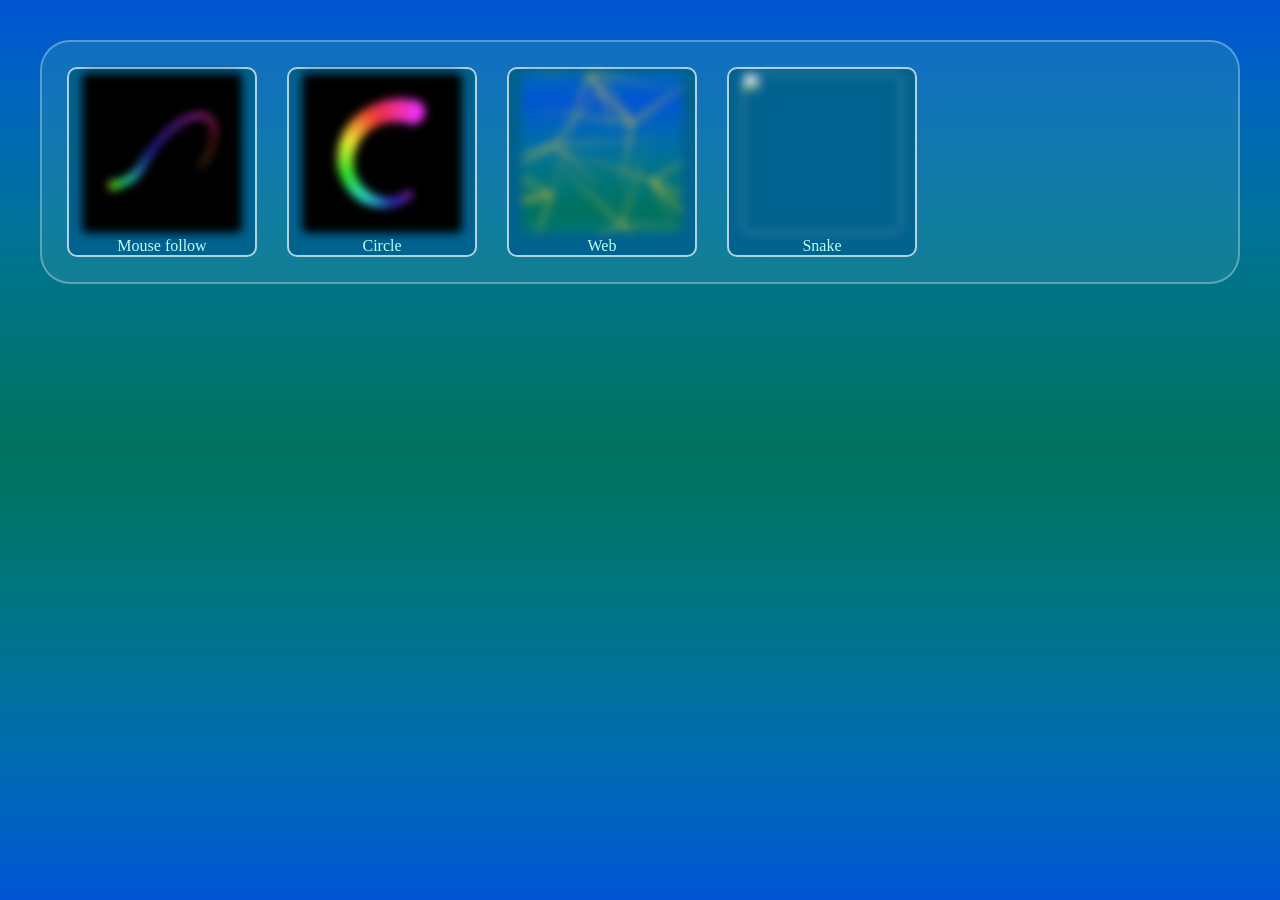
==== index.html @ dcb2231a "StartCommit: git synchronization" ====
<head>
<meta charset="UTF-8">
<link rel="stylesheet" href="styles.css">
</head>
<body>
  <canvas id="fx-canvas"></canvas>
  <nav aria-label="Main menu">
    <ul class="menu">
      <a href="1.html">
        <li>
          <img src="resources/1.png">
          <div>Mouse follow</div>
        </li>
      </a>
      <a href="2.html">
        <li>
          <img src="resources/2.png">
          <div>Circle</div>
        </li>
      </a>
      <a href="3.html">
        <li>
          <img src="resources/3.png">
          <div>Web</div>
        </li>
      </a>
      <a href="4.html">
        <li>
          <img src="resources/4.png">
          <div>Snake</div>
        </li>
      </a>
    </ul>
  </nav>
  <script>
    let particles=[];
    let isAnimating=false;
    const canvas = document.getElementById('fx-canvas');
    const ctx = canvas.getContext('2d');
    canvas.width = window.innerWidth;
    canvas.height = window.innerHeight;
    // функция изменения размера окна
    function resize() {
      canvas.width = window.innerWidth;
      canvas.height = window.innerHeight;
    }
    window.addEventListener('resize', resize);
    document.addEventListener('click', (e) => {
      createExplosion(e.clientX, e.clientY);
      startAnimation();
    });
    // функция инциализации всех частиц взрыва (координаты центра, скорость, время жизни, размер и цвет)
    function createExplosion(fx, fy){
      let count=70;
      for (let i=0;i<count;i++){
        let angle = Math.random() * Math.PI*2; //определяем направление движения
        let speed = Math.random()*4 +2; // определяем скорость
        particles.push({
          x: fx,
          y: fy,
          vx: Math.cos(angle) * speed,
          vy: Math.sin(angle) * speed,
          life: 1.0, // время жизни частицы, требуется для затухания и удаления частицы с экрана с течением времени
          size: Math.random()*3 +2,
          color: `hsl(${Math.random() * 60 + 10}, 100%, 60%)` // задан через hsl, соответсвует выборке определных цветов. Нужно разобраться
        });
      }
    }
    // главная функция отрисовки. Вызывается рекурсивно
    function animate(){
      ctx.clearRect(0, 0, canvas.width, canvas.height); //очищаем холст, чтобы не оставлять следы после прошлой позиции частицы
      let particle;
      for (i=particles.length-1;i>=0;i--){  //описание действия для КАЖДОЙ частицы при вызове функции
        particle = particles[i];
        particle.x += particle.vx; // сдвиг по OX
        particle.y += particle.vy; // сдвиг по OY
        particle.life-=0.001; // влияние времени на время существования частицы 
        if (particle.life<=0) {
            particles.splice(i,1);
            continue;
        }
        ctx.globalAlpha = particle.life;  // благодаря globalAlpha выставляется прозрачность кисти (увеличиваем прозрачность частицы при удалении от центра)
        ctx.beginPath(); // отдает кисти команду о начале НОВОГО пути. Если убрать beginPath(), переход от одной точки к другой (от одной частицы к следующей) будет соединен
        ctx.arc(particle.x, particle.y, particle.size*particle.life, 0, Math.PI*2); //изображение круга (а точнее - дуги, координаты центра, радиус начала и радиус конца отрисовки)
        ctx.fillStyle= particle.color; //цвет заполнения
        ctx.fill(); // команда кисти заполнить цветом нарисованную фигуру
      }
      ctx.globalAlpha = 1; // сбрасываем прозрачность кисти для корректного изображения следующей частицы
      if (particles.length>0){
        requestAnimationFrame(animate);
      } else {
        isAnimating=false;
      }
    }
    function startAnimation(){
      if (!isAnimating) {
        isAnimating=true;
        animate();
      }
    }
  </script>
</body>
---- styles.css ----
body{
  background-color: red;
  position: relative;
  overflow: hidden;
  margin:0;
}
#fx-canvas {
  position: fixed;
  top: 0;
  left: 0;
  width: 100vw;
  height: 100vh;
  z-index: -1;
  background: transparent;
  pointer-events: none; 
}
body::before {
  content: '';
  position: fixed;
  top:-100%;
  width: 100%;
  height:200%;
  background: repeating-linear-gradient(in oklch, #0054d3, #00725f, #0054d3, #00725f,#0054d3);
  animation: waterfall-bg 20s linear infinite;
  z-index: -2;              /*чтобы контент был поверх */
}

.menu {
  display: grid;
  grid-template-columns: repeat(auto-fill, 200px);
  gap:20px;
  min-width: fit-content;
  min-height: 168px;
  list-style: none; /**/
  border: solid 2px rgba(255, 255, 255, 0.3); 
  border-radius: 30px;
  margin: 40px;
  padding: 20px;
  background-color: rgba(56, 153, 177, 0.3);
}
.menu a {
  text-decoration:none;
}
.menu a li {
  text-align: center;
  margin: 5px;
  border:solid 2px #ffffffb3;
  border-radius:10px;
  background-color: rgb(0, 98, 143);
  transition: transform 0.5s ease;
}
.menu a li img {
  vertical-align: middle;
  width:160px;
  height:160px;
  border-radius: 5px;
  filter:blur(5px);
  transition: filter 1s ease;
  margin:4px;
  object-fit: cover;
  
}
.menu a li div {
  color:rgb(190, 255, 246);
  font-family: Trebuchet MS;
  z-index:1;
  transform: translateY(0px);
  transition: transform 1s ease;
}
.menu a li:hover img{
  filter:blur(0px) brightness(1.1);
  transition: filter 1s ease;
}
.menu a li:hover div{
  transform: translateY(-20px) scale(1.5);
  transition: transform 1s ease, filter 1s ease;
}
.menu a li:hover {
  transform: scale(1.02);
  box-shadow: 0 0 2px rgba(255,255,255,1);
}
.back-btn {
  text-decoration: none;
  width: 80px;
}
.back-btn div{
  height: 30px;
  width: 80px;
  font-size: 24px;
  font-weight: bold;
  color: white;
  border: solid rgba(104, 225, 255, 0.61) 1px;
  border-radius: 5px;
  text-align: center;
  margin: 5px;
  background: linear-gradient(90deg, black 40%, white 60%, black 80%);
  background-size: 200% 100%;
  animation: btn-bg 5s ease infinite;
}

@keyframes btn-bg {
  0% { background-position: 0% 50%; }
  50% { background-position: 200% 50%; }
  100% { background-position: 0% 50%; }
}
@keyframes waterfall-bg {
  from { transform: translate(0%, 0%); }
  to   { transform: translate(0%, 50%); }
}
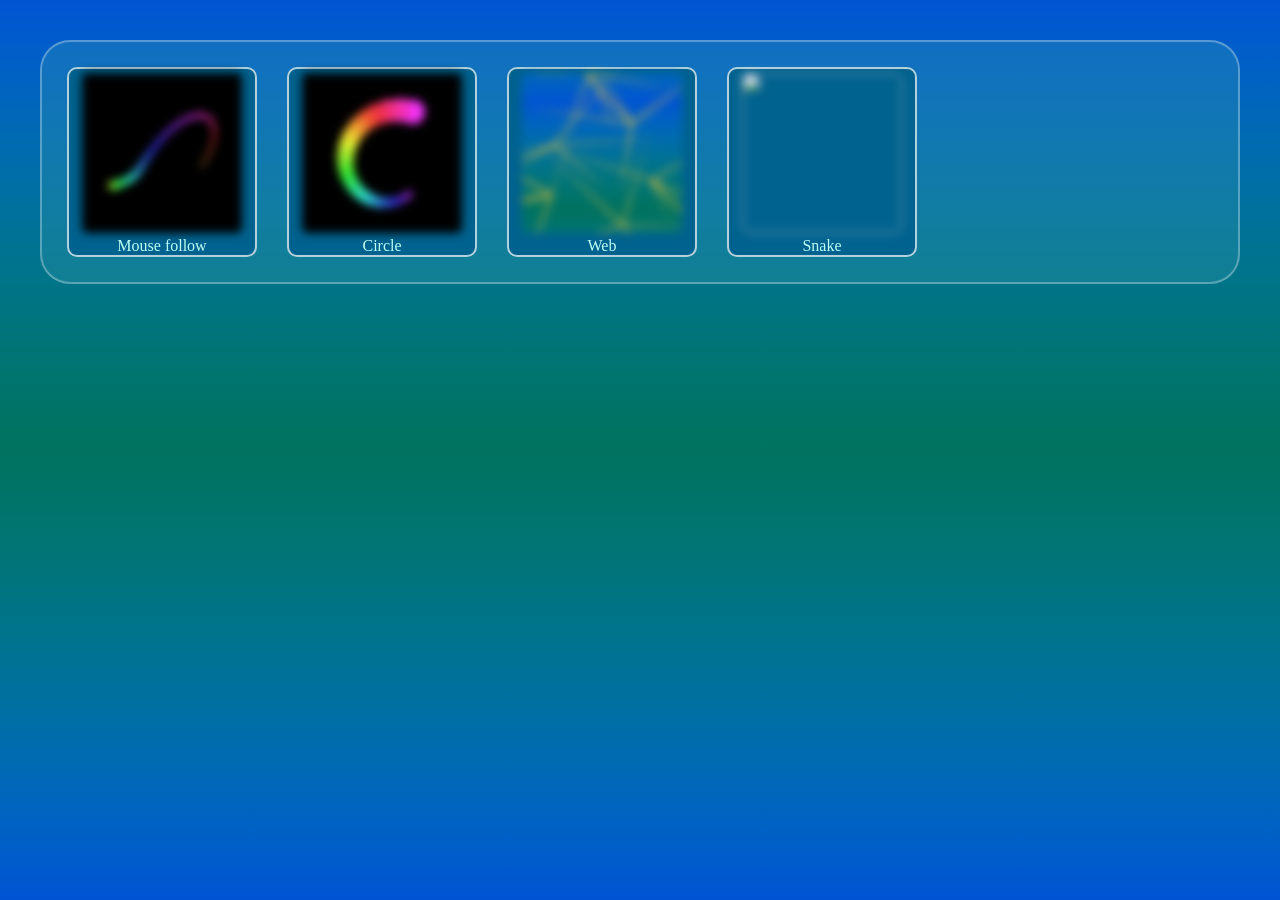
==== commit 8d649d7f: "StartCommit: moved all scripts in separated files, located in new folder js" ====
--- a/index.html
+++ b/index.html
@@ -32,71 +32,5 @@
       </a>
     </ul>
   </nav>
-  <script>
-    let particles=[];
-    let isAnimating=false;
-    const canvas = document.getElementById('fx-canvas');
-    const ctx = canvas.getContext('2d');
-    canvas.width = window.innerWidth;
-    canvas.height = window.innerHeight;
-    // функция изменения размера окна
-    function resize() {
-      canvas.width = window.innerWidth;
-      canvas.height = window.innerHeight;
-    }
-    window.addEventListener('resize', resize);
-    document.addEventListener('click', (e) => {
-      createExplosion(e.clientX, e.clientY);
-      startAnimation();
-    });
-    // функция инциализации всех частиц взрыва (координаты центра, скорость, время жизни, размер и цвет)
-    function createExplosion(fx, fy){
-      let count=70;
-      for (let i=0;i<count;i++){
-        let angle = Math.random() * Math.PI*2; //определяем направление движения
-        let speed = Math.random()*4 +2; // определяем скорость
-        particles.push({
-          x: fx,
-          y: fy,
-          vx: Math.cos(angle) * speed,
-          vy: Math.sin(angle) * speed,
-          life: 1.0, // время жизни частицы, требуется для затухания и удаления частицы с экрана с течением времени
-          size: Math.random()*3 +2,
-          color: `hsl(${Math.random() * 60 + 10}, 100%, 60%)` // задан через hsl, соответсвует выборке определных цветов. Нужно разобраться
-        });
-      }
-    }
-    // главная функция отрисовки. Вызывается рекурсивно
-    function animate(){
-      ctx.clearRect(0, 0, canvas.width, canvas.height); //очищаем холст, чтобы не оставлять следы после прошлой позиции частицы
-      let particle;
-      for (i=particles.length-1;i>=0;i--){  //описание действия для КАЖДОЙ частицы при вызове функции
-        particle = particles[i];
-        particle.x += particle.vx; // сдвиг по OX
-        particle.y += particle.vy; // сдвиг по OY
-        particle.life-=0.001; // влияние времени на время существования частицы 
-        if (particle.life<=0) {
-            particles.splice(i,1);
-            continue;
-        }
-        ctx.globalAlpha = particle.life;  // благодаря globalAlpha выставляется прозрачность кисти (увеличиваем прозрачность частицы при удалении от центра)
-        ctx.beginPath(); // отдает кисти команду о начале НОВОГО пути. Если убрать beginPath(), переход от одной точки к другой (от одной частицы к следующей) будет соединен
-        ctx.arc(particle.x, particle.y, particle.size*particle.life, 0, Math.PI*2); //изображение круга (а точнее - дуги, координаты центра, радиус начала и радиус конца отрисовки)
-        ctx.fillStyle= particle.color; //цвет заполнения
-        ctx.fill(); // команда кисти заполнить цветом нарисованную фигуру
-      }
-      ctx.globalAlpha = 1; // сбрасываем прозрачность кисти для корректного изображения следующей частицы
-      if (particles.length>0){
-        requestAnimationFrame(animate);
-      } else {
-        isAnimating=false;
-      }
-    }
-    function startAnimation(){
-      if (!isAnimating) {
-        isAnimating=true;
-        animate();
-      }
-    }
-  </script>
+  <script src="js/script0.js"></script>
 </body>
--- a/styles.css
+++ b/styles.css
@@ -79,11 +79,10 @@
   transform: scale(1.02);
   box-shadow: 0 0 2px rgba(255,255,255,1);
 }
-.back-btn {
+.back-btn{
+  display: inline-block;  /*Это свойство требуется для корректной работы размера элемента. Тег a - строчный, что означает ужимание элемента под размер содержимого.
+  в то время как блочный занимает ширину всей страницы (до переноса строки), однако может иметь ограничения размера внешнего вида (в стиле! фактически, элемент все равно занимает всю строку)*/
   text-decoration: none;
-  width: 80px;
-}
-.back-btn div{
   height: 30px;
   width: 80px;
   font-size: 24px;
@@ -93,15 +92,39 @@
   border-radius: 5px;
   text-align: center;
   margin: 5px;
-  background: linear-gradient(90deg, black 40%, white 60%, black 80%);
-  background-size: 200% 100%;
+  background: linear-gradient(45deg, black 30%, white 50%, black 70%);
+  background-size: 250% 100%;
   animation: btn-bg 5s ease infinite;
 }
-
+.back-btn:hover{
+  transition: filter 1s ease;
+  filter: brightness(1.5);
+  background: rgba(0,0,0,1);
+}
+#clear-btn {
+  display: inline-block;
+  width: 80px;
+  height: 20px;
+  text-align: center;
+  margin: 0px 0px 5px 5px;
+  padding: 4px;
+  border: solid 1px rgba(104, 225, 255, 0.61);
+  border-radius: 5px;
+  background: rgb(31, 133, 250);
+  transition: filter 0.2s ease;
+  filter: brightness(1.0);
+  color: rgb(255, 255, 255);
+  font-family: 'Courier New';
+}
+#clear-btn:hover {
+  transition: filter 0.2s ease;
+  filter: brightness(1.5);
+  cursor: pointer;
+}
 @keyframes btn-bg {
-  0% { background-position: 0% 50%; }
-  50% { background-position: 200% 50%; }
-  100% { background-position: 0% 50%; }
+  0% { background-position: -40% 0%; }
+  50% { background-position: 140% 0%; }
+  100% { background-position: -40% 0%; }
 }
 @keyframes waterfall-bg {
   from { transform: translate(0%, 0%); }
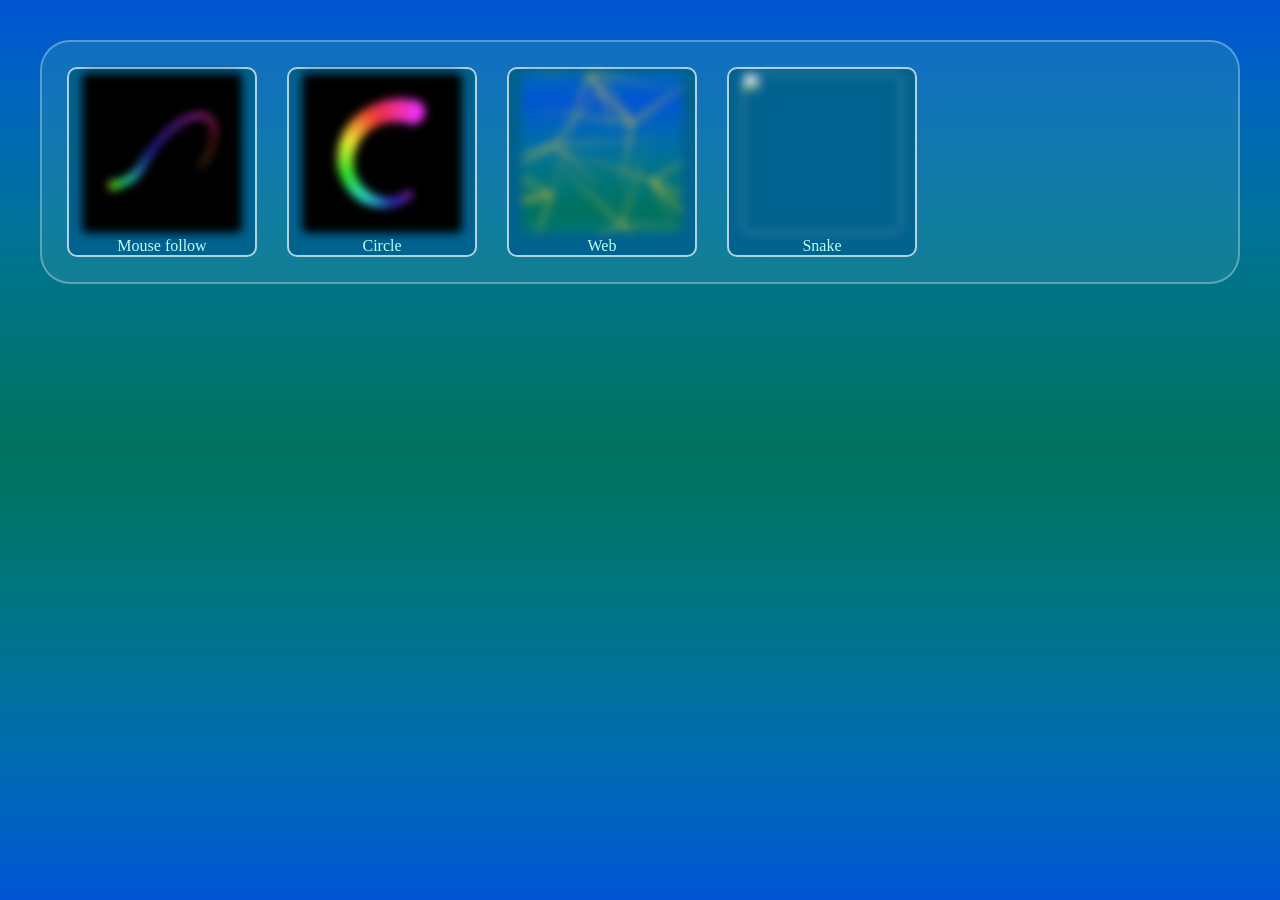
==== commit cb94ee00: "Great handling..." ====
--- a/index.html
+++ b/index.html
@@ -1,36 +1,36 @@
 <head>
 <meta charset="UTF-8">
-<link rel="stylesheet" href="styles.css">
+<link rel="stylesheet" href="/styles/styles.css">
 </head>
 <body>
   <canvas id="fx-canvas"></canvas>
   <nav aria-label="Main menu">
     <ul class="menu">
-      <a href="1.html">
+      <a href="/htmls/1.html">
         <li>
-          <img src="resources/1.png">
+          <img src="/resources/1.png">
           <div>Mouse follow</div>
         </li>
       </a>
-      <a href="2.html">
+      <a href="/htmls/2.html">
         <li>
-          <img src="resources/2.png">
+          <img src="/resources/2.png">
           <div>Circle</div>
         </li>
       </a>
-      <a href="3.html">
+      <a href="/htmls/3.html">
         <li>
-          <img src="resources/3.png">
+          <img src="/resources/3.png">
           <div>Web</div>
         </li>
       </a>
-      <a href="4.html">
+      <a href="/htmls/4.html">
         <li>
-          <img src="resources/4.png">
+          <img src="/resources/4.png">
           <div>Snake</div>
         </li>
       </a>
     </ul>
   </nav>
-  <script src="js/script0.js"></script>
+  <script src="/js/script0.js"></script>
 </body>
--- a/styles/styles.css
+++ b/styles/styles.css
@@ -0,0 +1,84 @@
+body{
+  background-color: red;
+  position: relative;
+  overflow: hidden;
+  margin:0;
+}
+#fx-canvas {
+  position: fixed;
+  top: 0;
+  left: 0;
+  width: 100vw;
+  height: 100vh;
+  z-index: -1;
+  background: transparent;
+  pointer-events: none; 
+}
+body::before {
+  content: '';
+  position: fixed;
+  top:-100%;
+  width: 100%;
+  height:200%;
+  background: repeating-linear-gradient(in oklch, #0054d3, #00725f, #0054d3, #00725f,#0054d3);
+  animation: waterfall-bg 20s linear infinite;
+  z-index: -2;              /*чтобы контент был поверх */
+}
+.menu {
+  display: grid;
+  grid-template-columns: repeat(auto-fill, 200px);
+  gap:20px;
+  min-width: fit-content;
+  min-height: 168px;
+  list-style: none; /**/
+  border: solid 2px rgba(255, 255, 255, 0.3); 
+  border-radius: 30px;
+  margin: 40px;
+  padding: 20px;
+  background-color: rgba(56, 153, 177, 0.3);
+}
+.menu a {
+  text-decoration:none;
+}
+.menu a li {
+  text-align: center;
+  margin: 5px;
+  border:solid 2px #ffffffb3;
+  border-radius:10px;
+  background-color: rgb(0, 98, 143);
+  transition: transform 0.5s ease;
+}
+.menu a li img {
+  vertical-align: middle;
+  width:160px;
+  height:160px;
+  border-radius: 5px;
+  filter:blur(5px);
+  transition: filter 1s ease;
+  margin:4px;
+  object-fit: cover;
+  
+}
+.menu a li div {
+  color:rgb(190, 255, 246);
+  font-family: Trebuchet MS;
+  z-index:1;
+  transform: translateY(0px);
+  transition: transform 1s ease;
+}
+.menu a li:hover img{
+  filter:blur(0px) brightness(1.1);
+  transition: filter 1s ease;
+}
+.menu a li:hover div{
+  transform: translateY(-20px) scale(1.5);
+  transition: transform 1s ease, filter 1s ease;
+}
+.menu a li:hover {
+  transform: scale(1.02);
+  box-shadow: 0 0 2px rgba(255,255,255,1);
+}
+@keyframes waterfall-bg {
+  from { transform: translate(0%, 0%); }
+  to   { transform: translate(0%, 50%); }
+}
